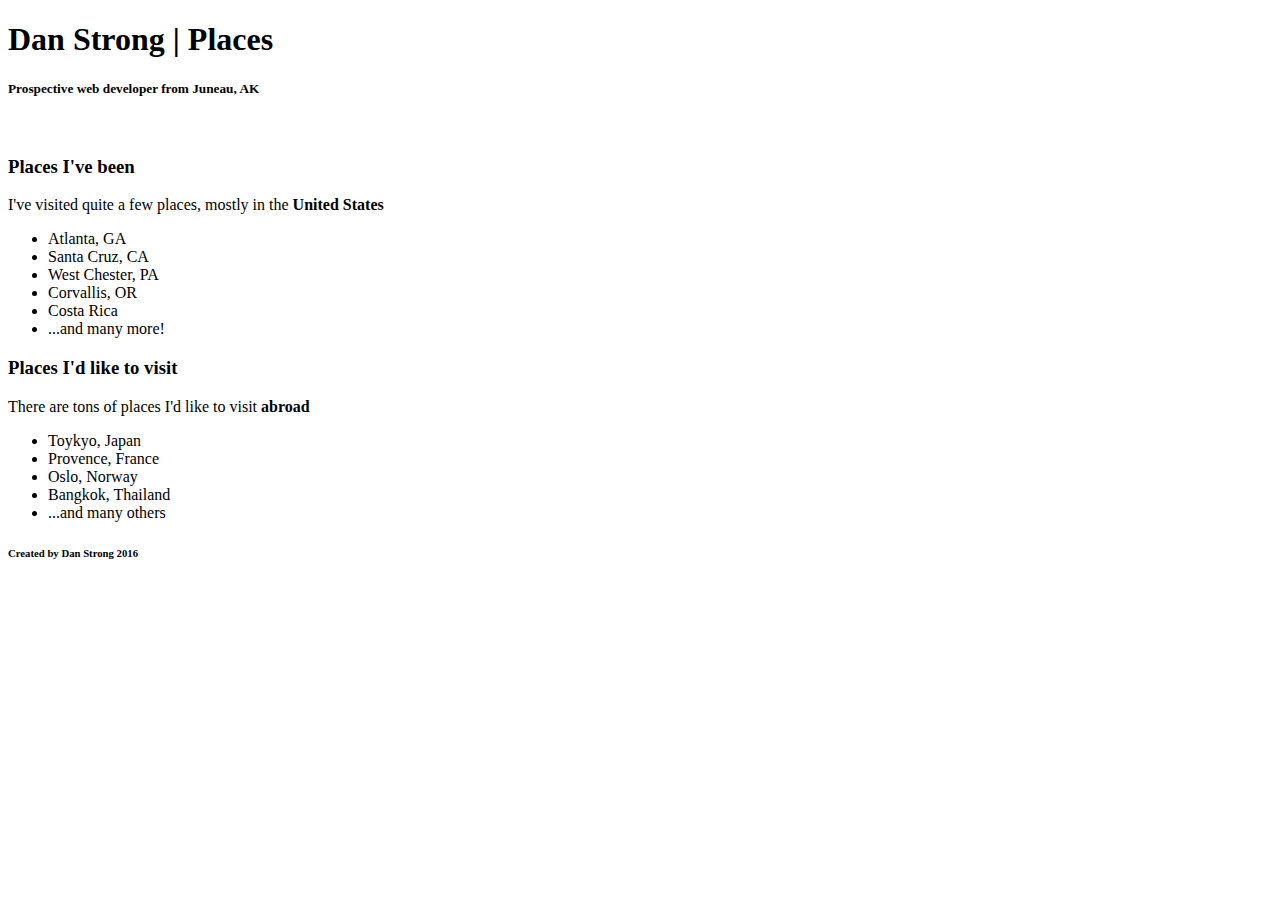
==== Personal Webpage/index.html @ f9145694 "Add files via upload" ====
<!DOCTYPE html>
<html>
  <head>
    <title>Dan's Places Visited</title>
  </head>
  <body>
    <h1>Dan Strong | Places</h1>
    <h5>Prospective web developer from Juneau, AK</h5>
    <br>
    <div>
    <h3>Places I've been</h3>
      <p>I've visited quite a few places, mostly in the <b>United States</b></p>
      <ul>
        <li>Atlanta, GA</li>
        <li>Santa Cruz, CA</li>
        <li>West Chester, PA</li>
        <li>Corvallis, OR</li>
        <li>Costa Rica</li>
        <li>...and many more!</li>
      </ul>
    </div>
    <div>
    <h3>Places I'd like to <b>visit</b></h3>
        <p>There are tons of places I'd like to visit <strong>abroad</strong></p>
        <ul>
          <li>Toykyo, Japan</li>
          <li>Provence, France</li>
          <li>Oslo, Norway</li>
          <li>Bangkok, Thailand</li>
          <li>...and many others</li>
        </ul>
    </div>
  </body>
  <footer class="footer">
    <h6>Created by Dan Strong 2016</h6>
  </footer>
</html>
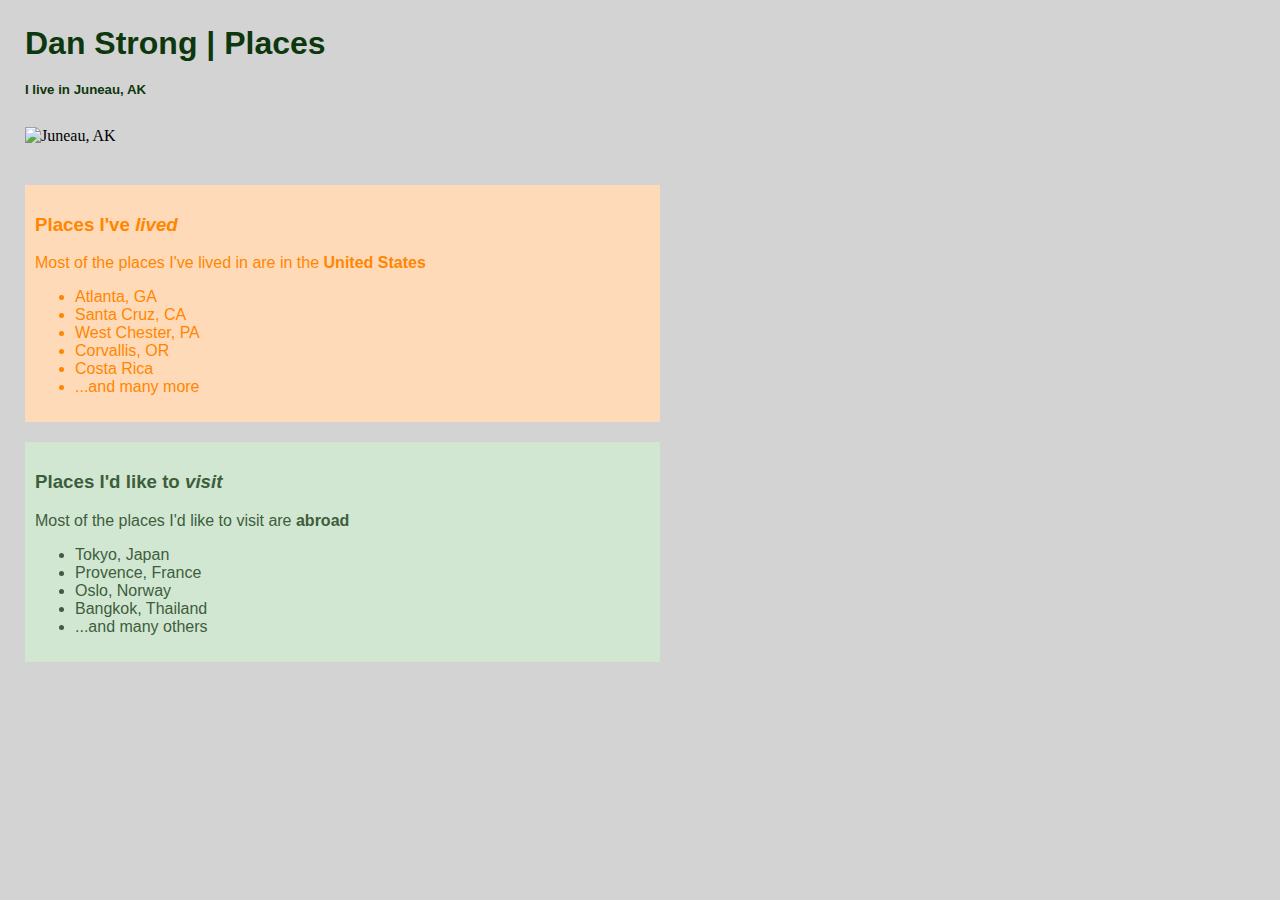
==== commit d97d3897: "fix index and stylesheet" ====
--- a/Personal Webpage/index.html
+++ b/Personal Webpage/index.html
@@ -2,36 +2,41 @@
 <html>
   <head>
     <title>Dan's Places Visited</title>
+    <link rel="stylesheet" href="style.css">
   </head>
   <body>
-    <h1>Dan Strong | Places</h1>
-    <h5>Prospective web developer from Juneau, AK</h5>
-    <br>
     <div>
-    <h3>Places I've been</h3>
-      <p>I've visited quite a few places, mostly in the <b>United States</b></p>
-      <ul>
-        <li>Atlanta, GA</li>
-        <li>Santa Cruz, CA</li>
-        <li>West Chester, PA</li>
-        <li>Corvallis, OR</li>
-        <li>Costa Rica</li>
-        <li>...and many more!</li>
-      </ul>
+      <h1 class="name_header">Dan Strong | Places</h1>
+      <h5 class="sub_header">I live in Juneau, AK</h5>
+      	<div class="image"><img src="img/jnu_ak.jpg" alt="Juneau, AK"></div>
     </div>
-    <div>
-    <h3>Places I'd like to <b>visit</b></h3>
-        <p>There are tons of places I'd like to visit <strong>abroad</strong></p>
-        <ul>
-          <li>Toykyo, Japan</li>
-          <li>Provence, France</li>
-          <li>Oslo, Norway</li>
-          <li>Bangkok, Thailand</li>
-          <li>...and many others</li>
-        </ul>
-    </div>
+    	<div class="places">
+        <h3>Places I've <em>lived</em></h3>
+          <p>Most of the places I've lived in are in the <b>United States</b></p>
+            <ul>
+              <li>Atlanta, GA</li>
+              <li>Santa Cruz, CA</li>
+              <li>West Chester, PA</li>
+              <li>Corvallis, OR</li>
+              <li>Costa Rica</li>
+              <li>...and many more</li>
+            </ul>
+        </div>
+        <div class="to_visit">
+        <h3>Places I'd like to <em>visit</em></h3>
+          <p>Most of the places I'd like to visit are <strong>abroad</strong></p>
+             <ul>
+              <li>Tokyo, Japan</li>
+              <li>Provence, France</li>
+              <li>Oslo, Norway</li>
+              <li>Bangkok, Thailand</li>
+              <li>...and many others</li>
+            </ul>
+        </div>
   </body>
-  <footer class="footer">
+  
+  <!-- <footer class="footer">
+    <h6>Image by <a rel="nofollow" class="external text" href="http://www.flickr.com/people/35034357670@N01">Bill &amp; Vicki Tracey</a> from Rochelle Illinois, usa - <a rel="nofollow" class="external text" href="http://www.flickr.com/photos/35034357670@N01/536624225/">Juneau Alaska</a>, <a href="http://creativecommons.org/licenses/by/2.0" title="Creative Commons Attribution 2.0">CC BY 2.0</a>, https://commons.wikimedia.org/w/index.php?curid=2280322</h6>
     <h6>Created by Dan Strong 2016</h6>
-  </footer>
+  </footer> -->
 </html>
--- a/Personal Webpage/style.css
+++ b/Personal Webpage/style.css
@@ -0,0 +1,57 @@
+body {
+  background-color: #D3D3D3;
+  position: center;
+  margin: 5px;
+}
+
+.name_header {
+  color: #0D370D;
+  font-family: sans-serif;
+  margin: 20px;
+}
+
+.sub_header {
+  color: #0D370D;
+  font-family: sans-serif;
+  border: 0px;
+  padding: 0px;
+  margin: 20px;
+  margin-right: auto;
+}
+
+.places {
+  color: #FF8600;
+  text-align: left;
+  max-width: 50%;
+  background-color: #FFDAB9; 
+  font-family: sans-serif;
+  padding: 10px;
+  margin: 20px;
+}
+
+*{
+  align-content: center;
+  -webkit-box-sizing: border-box;
+  -moz-box-sizing: border-box;
+  -ms-box-sizing: border-box;
+  box-sizing: border-box;
+}
+
+
+.image {
+  max-width: 50%;
+  padding: 10px;
+  margin: 10px;
+  margin-right: auto;
+  
+}
+
+.to_visit {
+  color: #3d5e3d;
+  text-align: left;
+  max-width: 50%;
+  background-color: #d2e7d2;
+  font-family: sans-serif;
+  padding: 10px;
+  margin: 20px;
+}
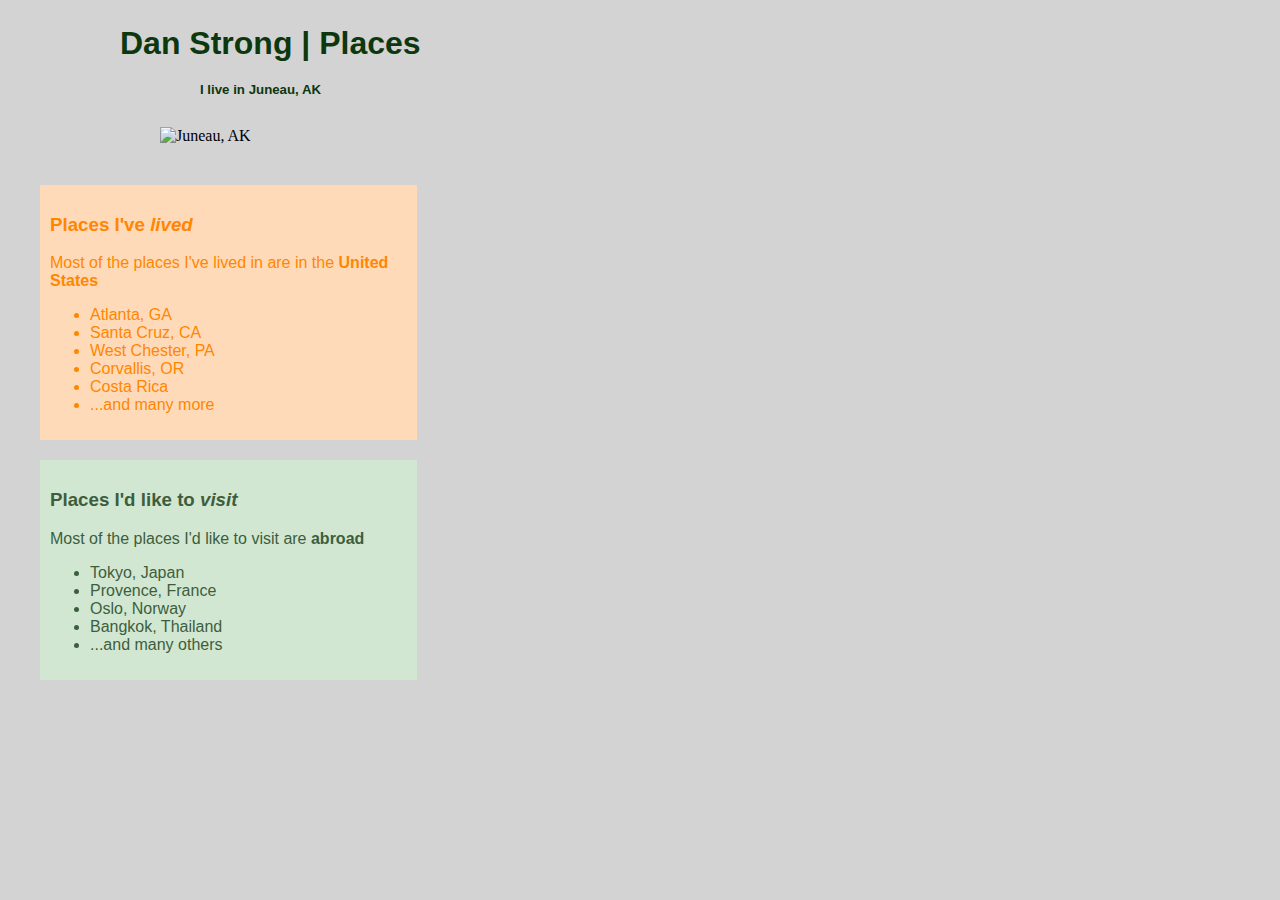
==== commit 48789fb9: "zip file stage 1 project" ====
--- a/Personal Webpage/index.html
+++ b/Personal Webpage/index.html
@@ -34,7 +34,7 @@
             </ul>
         </div>
   </body>
-  
+
   <!-- <footer class="footer">
     <h6>Image by <a rel="nofollow" class="external text" href="http://www.flickr.com/people/35034357670@N01">Bill &amp; Vicki Tracey</a> from Rochelle Illinois, usa - <a rel="nofollow" class="external text" href="http://www.flickr.com/photos/35034357670@N01/536624225/">Juneau Alaska</a>, <a href="http://creativecommons.org/licenses/by/2.0" title="Creative Commons Attribution 2.0">CC BY 2.0</a>, https://commons.wikimedia.org/w/index.php?curid=2280322</h6>
     <h6>Created by Dan Strong 2016</h6>
--- a/Personal Webpage/style.css
+++ b/Personal Webpage/style.css
@@ -2,12 +2,14 @@
   background-color: #D3D3D3;
   position: center;
   margin: 5px;
+  margin-left: 20px;
 }
 
 .name_header {
   color: #0D370D;
   font-family: sans-serif;
   margin: 20px;
+  margin-left: 100px;
 }
 
 .sub_header {
@@ -16,14 +18,25 @@
   border: 0px;
   padding: 0px;
   margin: 20px;
+  margin-left: 180px;
   margin-right: auto;
 }
 
 .places {
   color: #FF8600;
   text-align: left;
-  max-width: 50%;
-  background-color: #FFDAB9; 
+  max-width: 30%;
+  background-color: #FFDAB9;
+  font-family: sans-serif;
+  padding: 10px;
+  margin: 20px;
+}
+
+.to_visit {
+  color: #3d5e3d;
+  text-align: left;
+  max-width: 30%;
+  background-color: #d2e7d2;
   font-family: sans-serif;
   padding: 10px;
   margin: 20px;
@@ -39,19 +52,10 @@
 
 
 .image {
-  max-width: 50%;
+  max-width: 100%;
   padding: 10px;
   margin: 10px;
+  margin-left: 130px;
   margin-right: auto;
-  
+
 }
-
-.to_visit {
-  color: #3d5e3d;
-  text-align: left;
-  max-width: 50%;
-  background-color: #d2e7d2;
-  font-family: sans-serif;
-  padding: 10px;
-  margin: 20px;
-}
